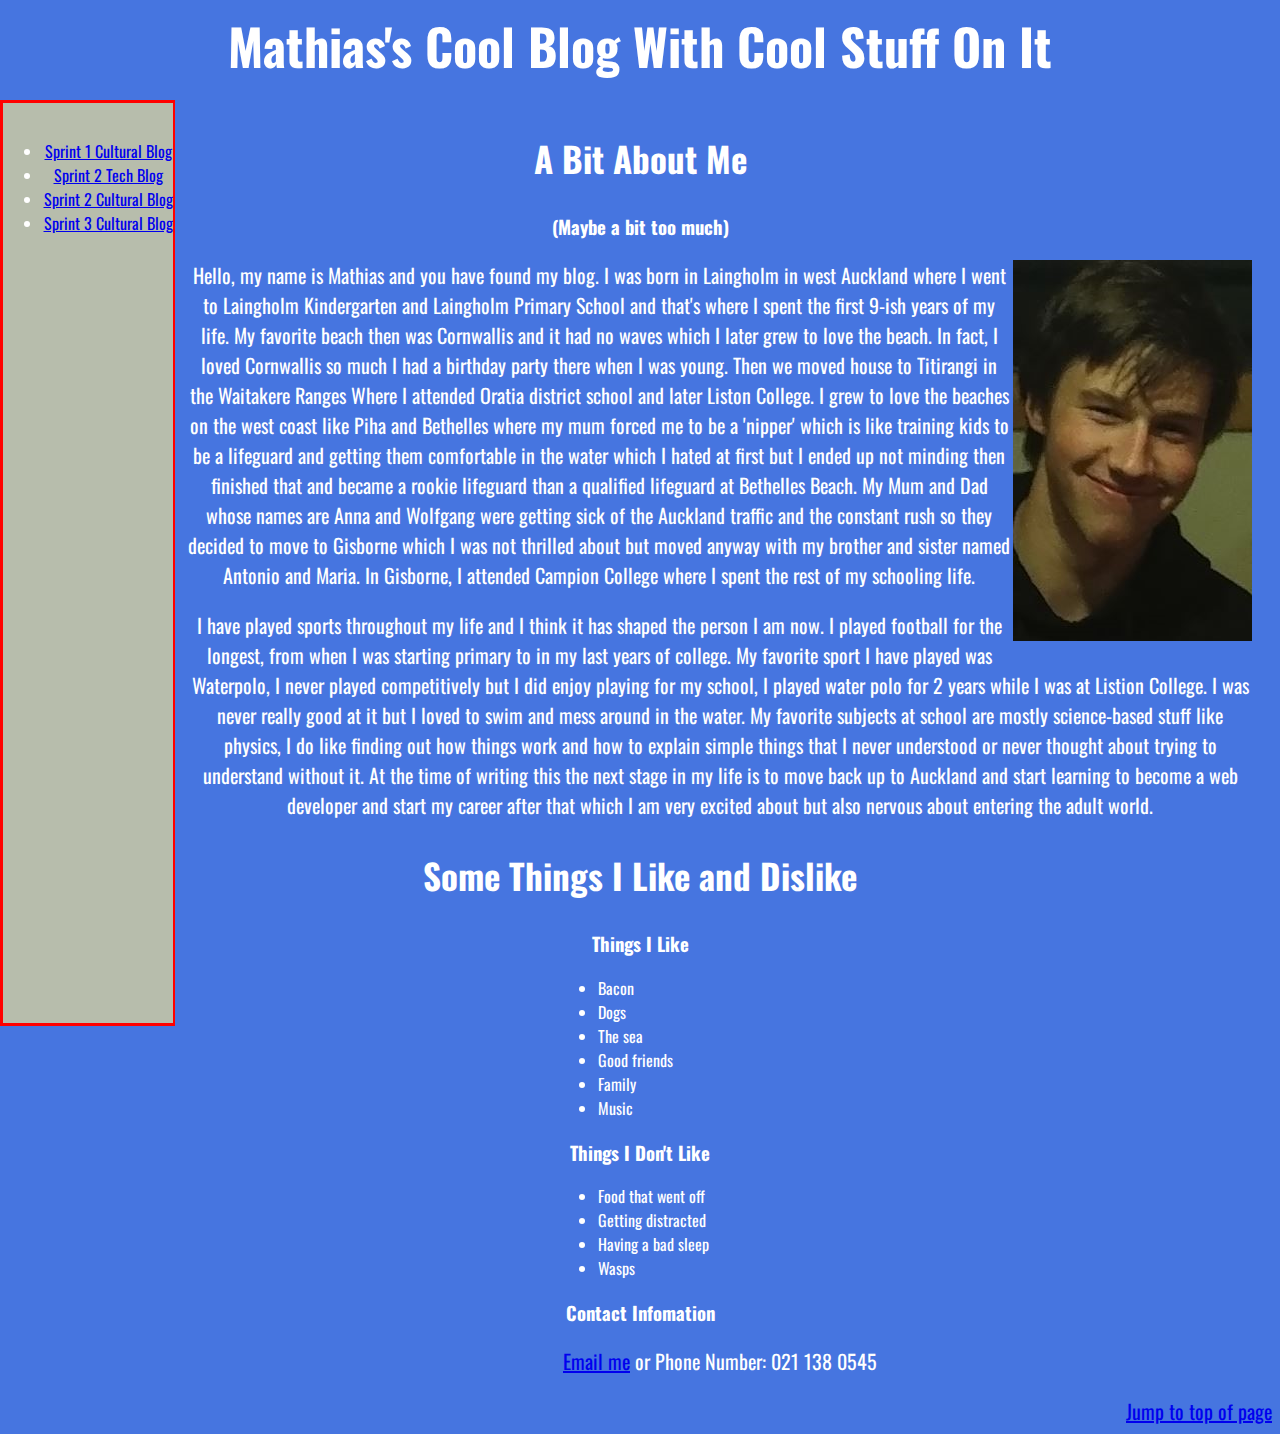
==== index.html @ f365ae01 "Fixes nav bar" ====
<html>
  <head>
    <title>Mathias' Blog</title>
    <link rel="stylesheet" type="text/css" href="styles/main.css">
    <link href="https://fonts.googleapis.com/css?family=Oswald&display=swap" rel="stylesheet">
  </head>

  <body id="top">
    
    <h1>Mathias's Cool Blog With Cool Stuff On It</h1> 
    
    <div class="sidenav">
      <ul>
        <li><a href="blog/sprint1-cultural.html">Sprint 1 Cultural Blog</a></li>
        <li><a href="blog/sprint2-technical.html">Sprint 2 Tech Blog</a></li>
        <li><a href="blog/sprint2-cultural.html">Sprint 2 Cultural Blog</a></li>
        <li><a href="blog/sprint3-cultural.html">Sprint 3 Cultural Blog</a></li>
      </ul>
    </div>

    <div>
      <h2>A Bit About Me</h2><h3>(Maybe a bit too much)</h3>

      <p><img src="images/MathiasBastPic.jpg" alt="Picture of Mathias"  align="right"></p>

      <p> Hello, my name is Mathias and you have found my blog. I was born in Laingholm in west Auckland where I went to Laingholm Kindergarten and Laingholm Primary School and that's where I spent the first 9-ish years of my life. My favorite beach then was Cornwallis and it had no waves which I later grew to love the beach. In fact, I loved Cornwallis so much I had a birthday party there when I was young. Then we moved house to Titirangi in the Waitakere Ranges Where I attended Oratia district school and later Liston College. I grew to love the beaches on the west coast like Piha and Bethelles where my mum forced me to be a 'nipper' which is like training kids to be a lifeguard and getting them comfortable in the water which I hated at first but I ended up not minding then finished that and became a rookie lifeguard than a qualified lifeguard at Bethelles Beach. My Mum and Dad whose names are Anna and Wolfgang were getting sick of the Auckland traffic and the constant rush so they decided to move to Gisborne which I was not thrilled about but moved anyway with my brother and sister named Antonio and Maria. In Gisborne, I attended Campion College where I spent the rest of my schooling life.</p>
      <p>I have played sports throughout my life and I think it has shaped the person I am now. I played football for the longest, from when I was starting primary to in my last years of college. My favorite sport I have played was Waterpolo, I never played competitively but I did enjoy playing for my school, I played water polo for 2 years while I was at Listion College. I was never really good at it but I loved to swim and mess around in the water. My favorite subjects at school are mostly science-based stuff like physics, I do like finding out how things work and how to explain simple things that I never understood or never thought about trying to understand without it. At the time of writing this the next stage in my life is to move back up to Auckland and start learning to become a web developer and start my career after that which I am very excited about but also nervous about entering the adult world.</p>

      <h2>Some Things I Like and Dislike</h2>
      <div>
        <h3>Things I Like</h3>
        <ul class="list">
          <li>Bacon</li>
          <li>Dogs</li>
          <li>The sea</li>
          <li>Good friends</li>
          <li>Family</li>
          <li>Music</li>
        </ul>
      </div>
      <div>
        <h3>Things I Don't Like</h3>
        <ul class="list">
          <li>Food that went off</li>
          <li>Getting distracted</li>
          <li>Having a bad sleep</li>
          <li>Wasps</li>
        </ul>
      </div>
    </div><!--Abit about me div closing-->
    
    <footer>
      <div >
        <h3>Contact Infomation</h3>
        <p><a href="mailto:mathiasbast123@gmail.com"subject="Webpage Message">Email me</a> or Phone Number: 021 138 0545 </p>
      </div>

      <div class="jump-text">
        <a href="#top">Jump to top of page</a>
       </div class="jump-text">
      
    </footer>
  </body class="blue-background">
</html>
---- styles/main.css ----
html {
    scroll-behavior: smooth;
}

body {
    text-align: center;
    font-family: 'Oswald', sans-serif;
    color: white;
    background-color: #4675E0;
}

.sidenav {
    height: 100%; /* Full-height: remove this if you want "auto" height */
    width: 170px; /* Set the width of the sidebar */
    position: absolute; /* absolute Sidebar ( Fixed to stay in place on scroll) */
    z-index: 1; /* Stay on top */
    top: 0; /* Stay at the top */
    left: 0;
    background-color: #b7bdac ;
    overflow-x: hidden; /* Disable horizontal scroll */
    padding-top: 20px;
    border-right: 2px;
    border-style: solid;
    border-color: red;
    margin-top: 100px;
    font-size: auto;
} /*From https://www.w3schools.com/howto/howto_css_fixed_sidebar.asp */

h1 {
    margin-bottom: 50px;
    font-size: 50px;
}

h2 {
    font-size: 35px;
}

p {
    margin-left: 180px;
    margin-right: 20px;
    font-size: 20px;
}

.list {
    text-align: left;
    margin-left: 550px;
}

.jump-text{
    text-align: right;
    font-size: 20px;
}

.red-border {
    border-style: solid;
    border-color: red;
}

.pic-float{
    float: right;
}

.left-margin {
    margin-left: 175px;
}

.list-container{
    background-color: rgb(81, 126, 231);
    width: auto;
    text-align: center;
    margin-left: 300px;
    margin-right: 300px;
    border-style: solid;
    border-color: red;
    border-width: 7px;
    border-radius: 3%;
    font-size: 25px;
}
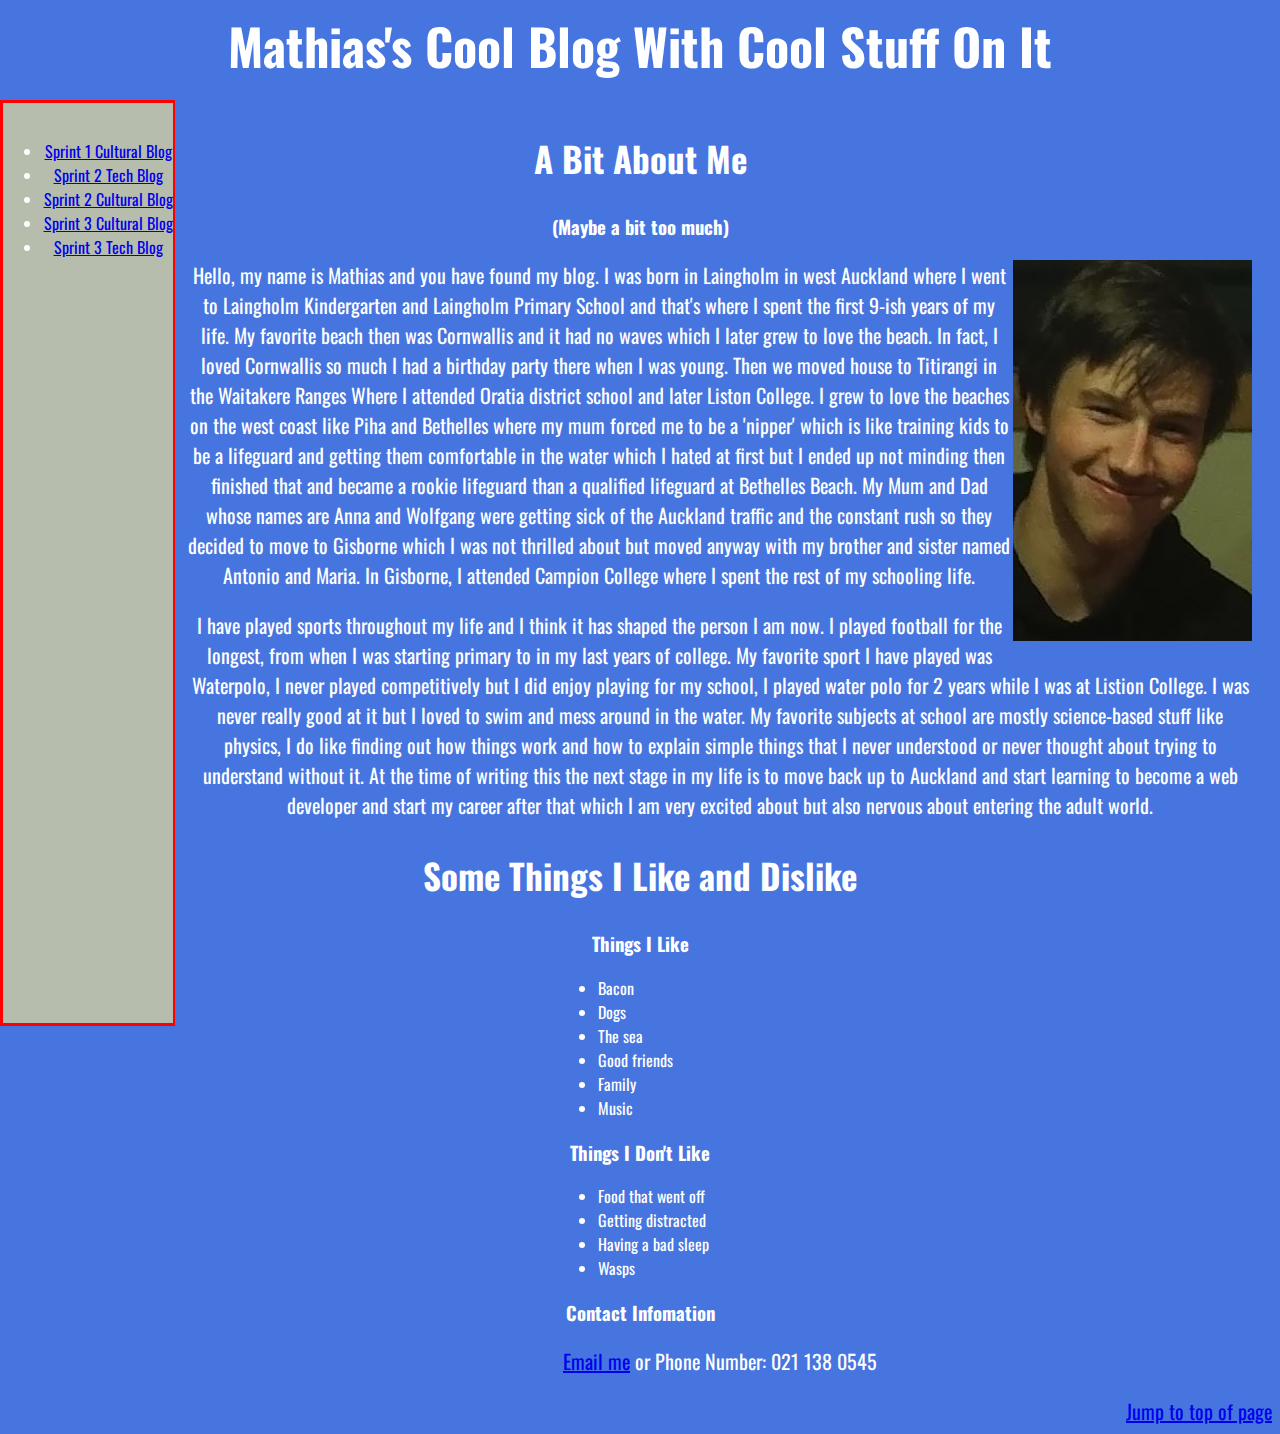
==== commit 37d912bb: "Updates Navbar for sprint 3 tech" ====
--- a/index.html
+++ b/index.html
@@ -3,6 +3,8 @@
     <title>Mathias' Blog</title>
     <link rel="stylesheet" type="text/css" href="styles/main.css">
     <link href="https://fonts.googleapis.com/css?family=Oswald&display=swap" rel="stylesheet">
+    <meta name="viewport" content="width=device-width, initial-scale=1.0">
+    <meta http-equiv="X-UA-Compatible" content="ie=edge">
   </head>
 
   <body id="top">
@@ -15,6 +17,7 @@
         <li><a href="blog/sprint2-technical.html">Sprint 2 Tech Blog</a></li>
         <li><a href="blog/sprint2-cultural.html">Sprint 2 Cultural Blog</a></li>
         <li><a href="blog/sprint3-cultural.html">Sprint 3 Cultural Blog</a></li>
+        <li><a href="blog/sprint3-technical.html">Sprint 3 Tech Blog</a></li>
       </ul>
     </div>
 
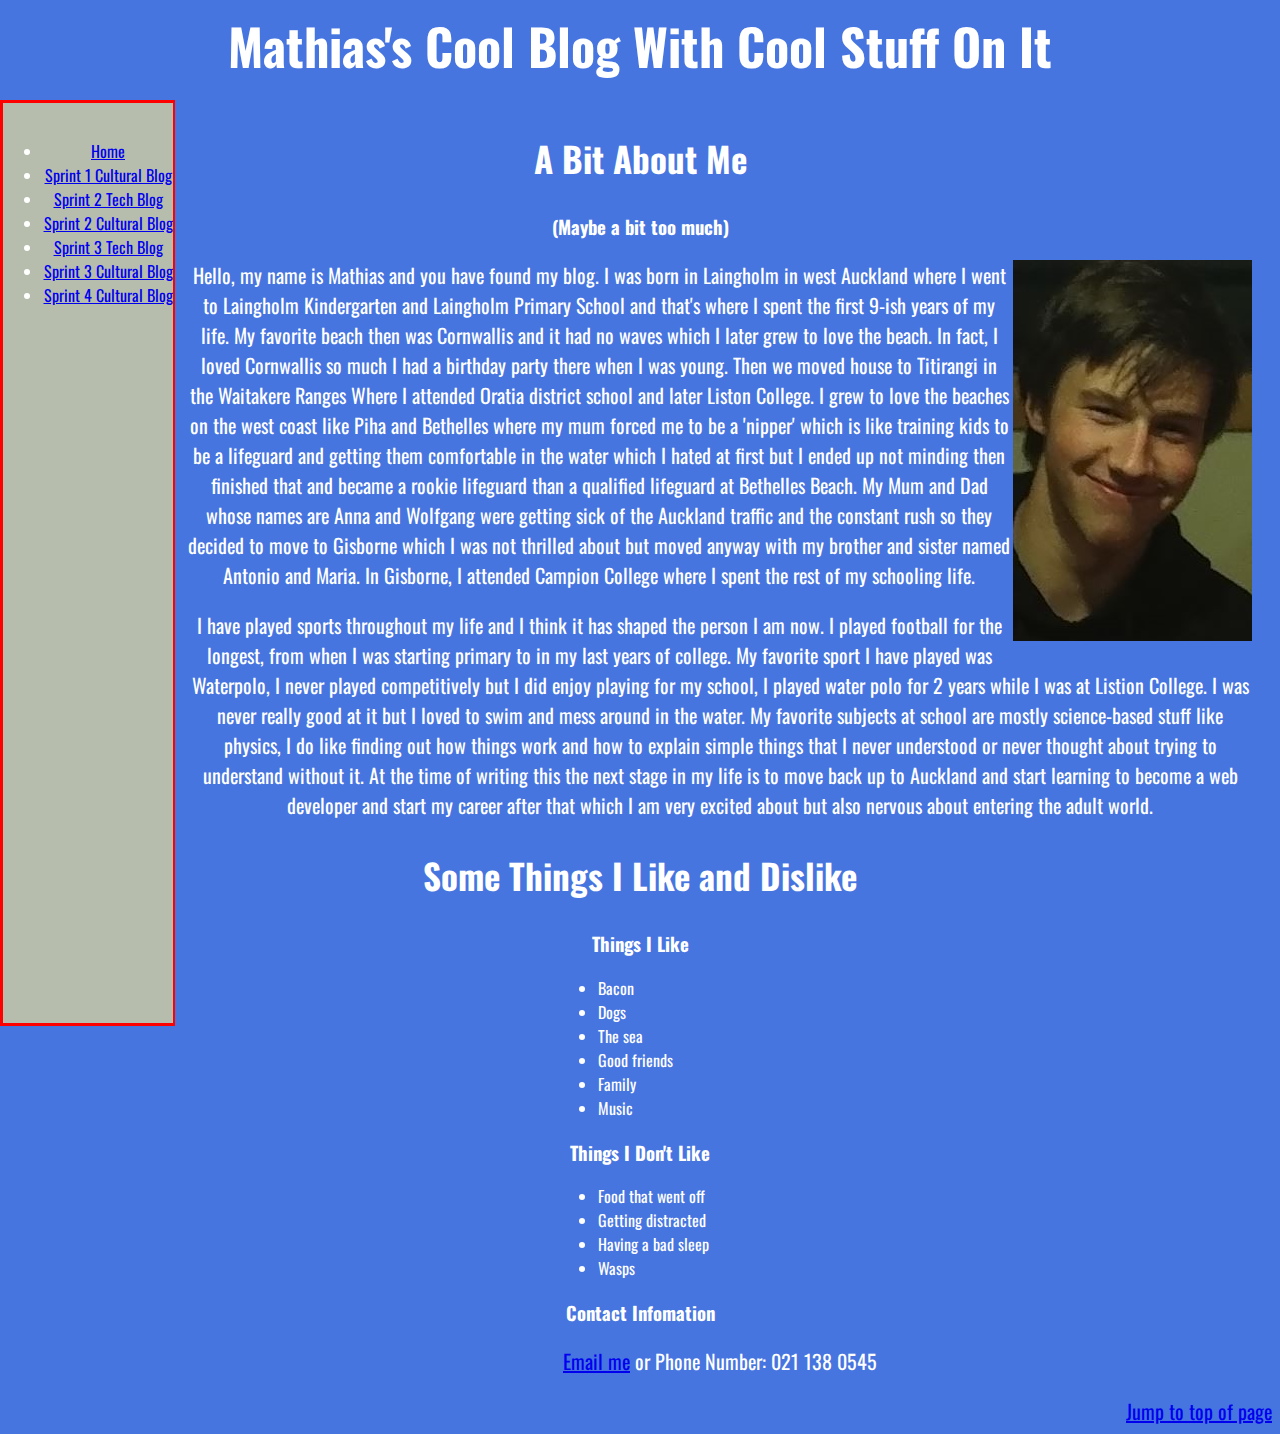
==== commit 2439e624: "adds sprint 4 cultural page" ====
--- a/index.html
+++ b/index.html
@@ -10,16 +10,19 @@
   <body id="top">
     
     <h1>Mathias's Cool Blog With Cool Stuff On It</h1> 
-    
-    <div class="sidenav">
-      <ul>
-        <li><a href="blog/sprint1-cultural.html">Sprint 1 Cultural Blog</a></li>
-        <li><a href="blog/sprint2-technical.html">Sprint 2 Tech Blog</a></li>
-        <li><a href="blog/sprint2-cultural.html">Sprint 2 Cultural Blog</a></li>
-        <li><a href="blog/sprint3-cultural.html">Sprint 3 Cultural Blog</a></li>
-        <li><a href="blog/sprint3-technical.html">Sprint 3 Tech Blog</a></li>
-      </ul>
-    </div>
+
+
+      <div class="sidenav">
+          <ul>
+          <li><a href="index.html">Home</a></li>
+          <li><a href="blog/sprint1-cultural.html">Sprint 1 Cultural Blog</a></li>
+          <li><a href="blog/sprint2-technical.html">Sprint 2 Tech Blog</a></li>
+          <li><a href="blog/sprint2-cultural.html">Sprint 2 Cultural Blog</a></li>
+          <li><a href="blog/sprint3-technical.html">Sprint 3 Tech Blog</a></li>
+          <li><a href="blog/sprint3-cultural.html">Sprint 3 Cultural Blog</a></li>
+          <li><a href="blog/sprint4-cultural.html">Sprint 4 Cultural Blog</a></li>
+          </ul>
+      </div>
 
     <div>
       <h2>A Bit About Me</h2><h3>(Maybe a bit too much)</h3>
--- a/styles/main.css
+++ b/styles/main.css
@@ -75,4 +75,11 @@
     border-width: 7px;
     border-radius: 3%;
     font-size: 25px;
+}
+
+.resize-pic{
+    height: 320px;
+    width: auto;
+    float: right;
+    margin: 10px 10px 10px 10px;
 }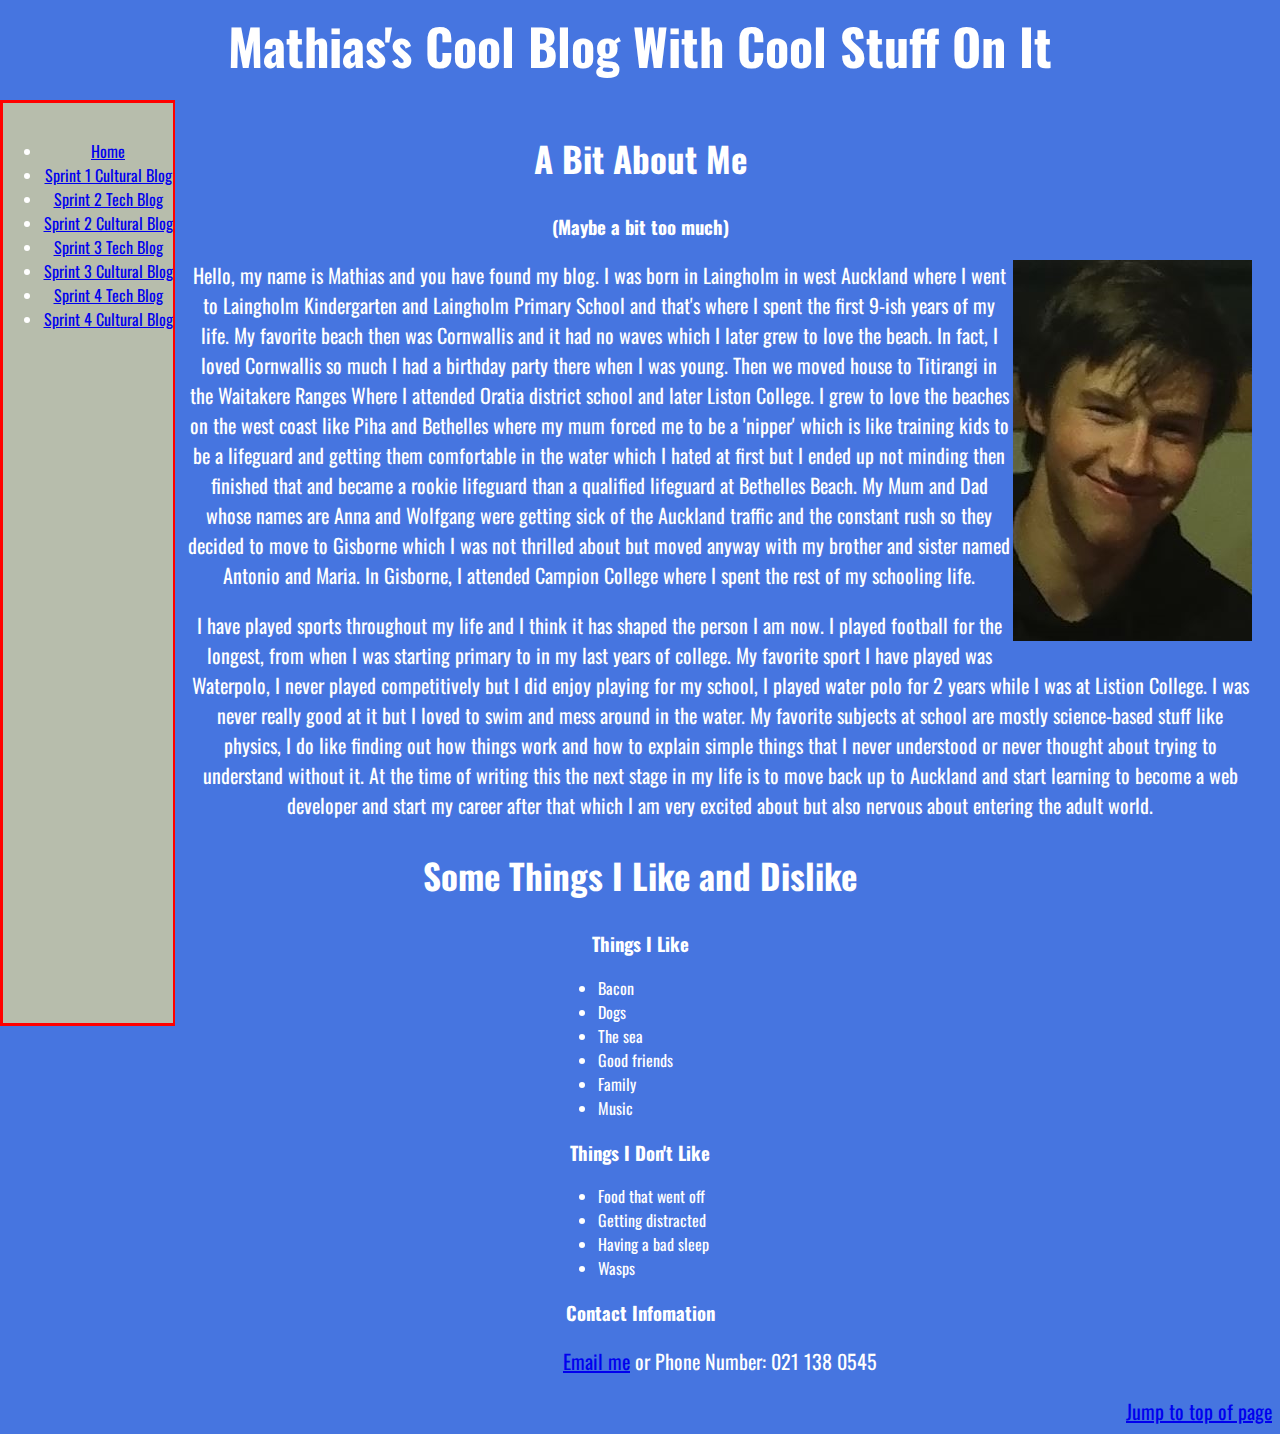
==== commit 4ca3968f: "Adds sprint 4 tech" ====
--- a/index.html
+++ b/index.html
@@ -20,6 +20,7 @@
           <li><a href="blog/sprint2-cultural.html">Sprint 2 Cultural Blog</a></li>
           <li><a href="blog/sprint3-technical.html">Sprint 3 Tech Blog</a></li>
           <li><a href="blog/sprint3-cultural.html">Sprint 3 Cultural Blog</a></li>
+          <li><a href="blog/sprint4-technical.html">Sprint 4 Tech Blog</a></li>
           <li><a href="blog/sprint4-cultural.html">Sprint 4 Cultural Blog</a></li>
           </ul>
       </div>
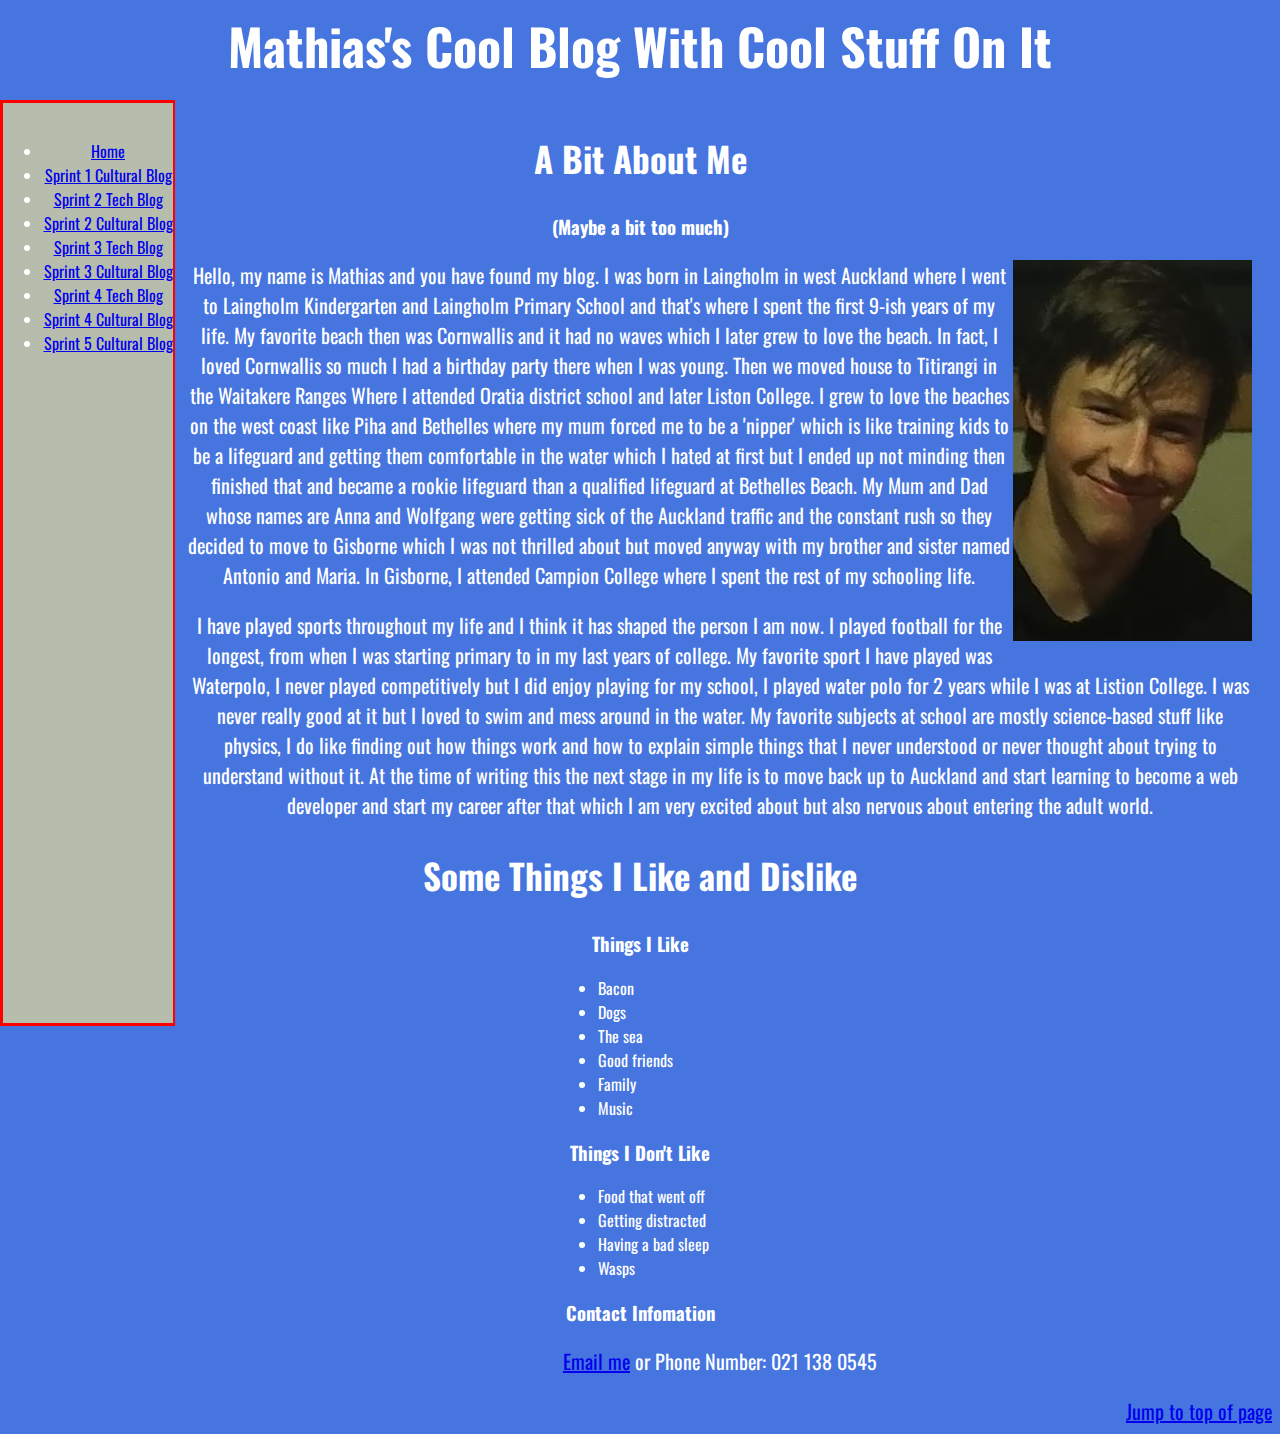
==== commit 88c9618c: "adds sprint 5 blog" ====
--- a/index.html
+++ b/index.html
@@ -5,6 +5,7 @@
     <link href="https://fonts.googleapis.com/css?family=Oswald&display=swap" rel="stylesheet">
     <meta name="viewport" content="width=device-width, initial-scale=1.0">
     <meta http-equiv="X-UA-Compatible" content="ie=edge">
+    <link rel = "shortcut icon" type="image/png" href="images/favicon.png">
   </head>
 
   <body id="top">
@@ -22,6 +23,7 @@
           <li><a href="blog/sprint3-cultural.html">Sprint 3 Cultural Blog</a></li>
           <li><a href="blog/sprint4-technical.html">Sprint 4 Tech Blog</a></li>
           <li><a href="blog/sprint4-cultural.html">Sprint 4 Cultural Blog</a></li>
+          <li><a href="blog/sprint5-cultural.html">Sprint 5 Cultural Blog</a></li>
           </ul>
       </div>
 
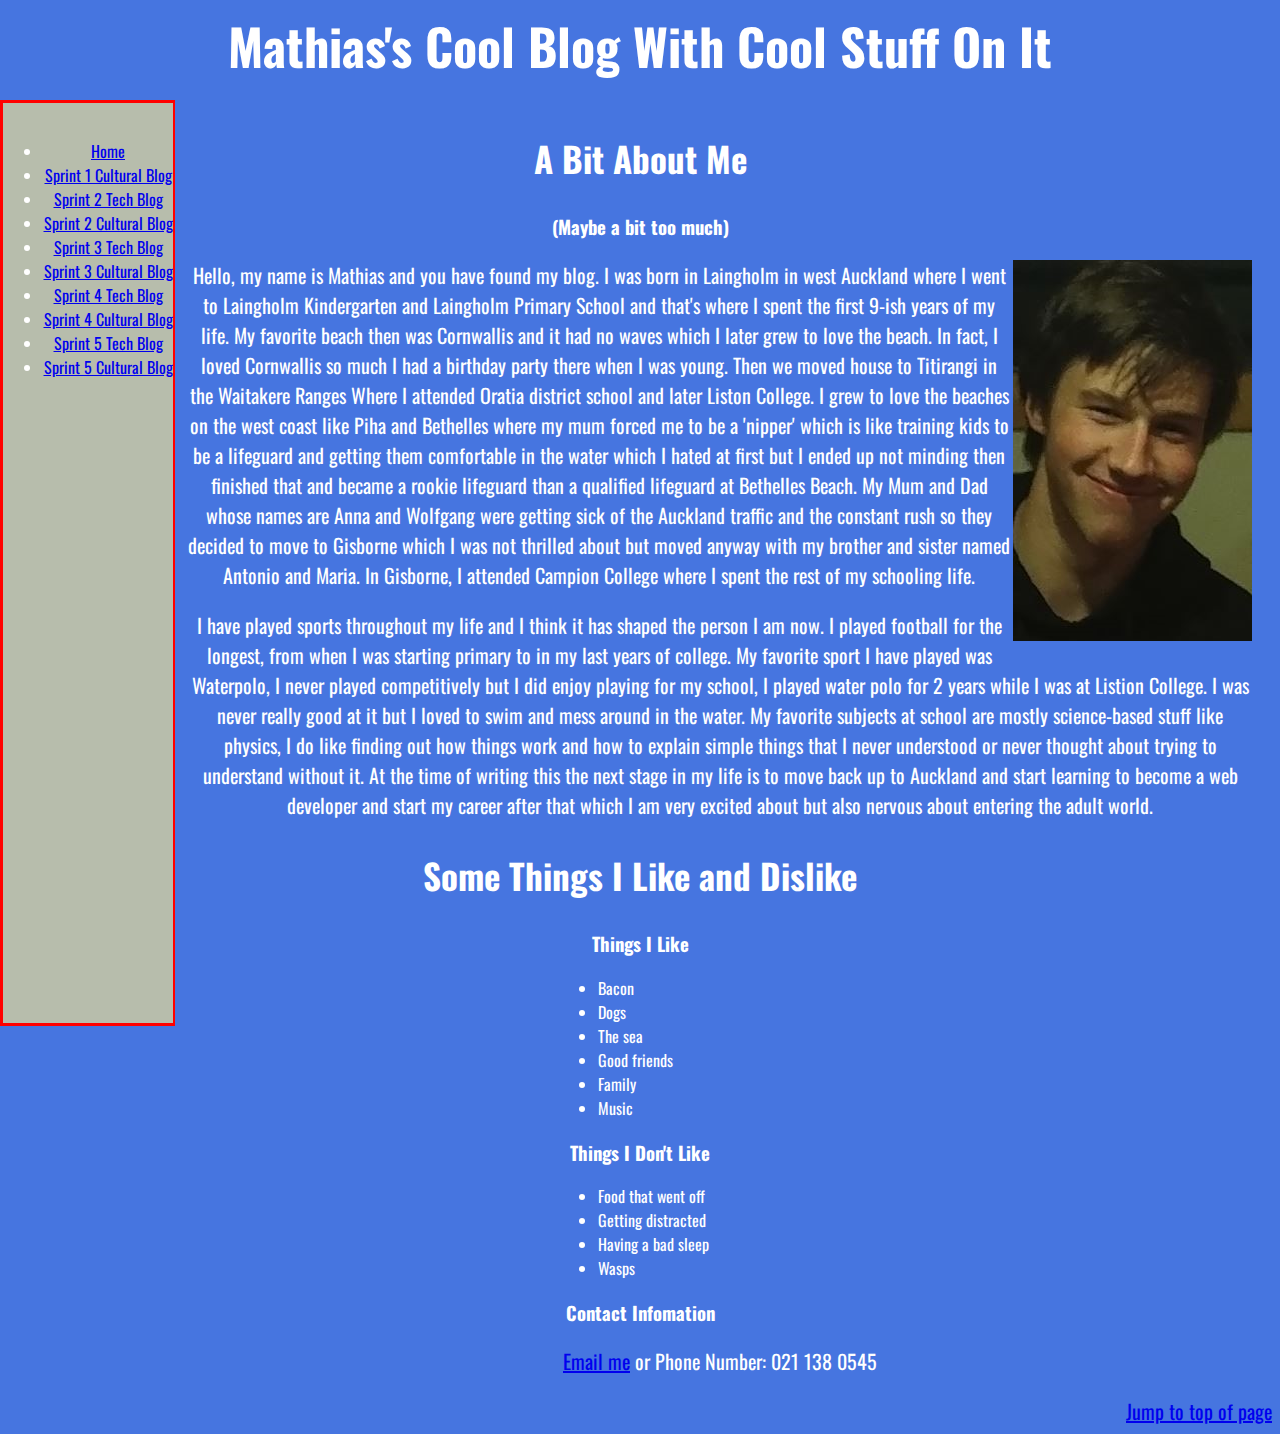
==== commit 461f77c8: "adds sprint 5 tech page" ====
--- a/index.html
+++ b/index.html
@@ -23,6 +23,7 @@
           <li><a href="blog/sprint3-cultural.html">Sprint 3 Cultural Blog</a></li>
           <li><a href="blog/sprint4-technical.html">Sprint 4 Tech Blog</a></li>
           <li><a href="blog/sprint4-cultural.html">Sprint 4 Cultural Blog</a></li>
+          <li><a href="blog/sprint5-technical.html">Sprint 5 Tech Blog</a></li>
           <li><a href="blog/sprint5-cultural.html">Sprint 5 Cultural Blog</a></li>
           </ul>
       </div>
